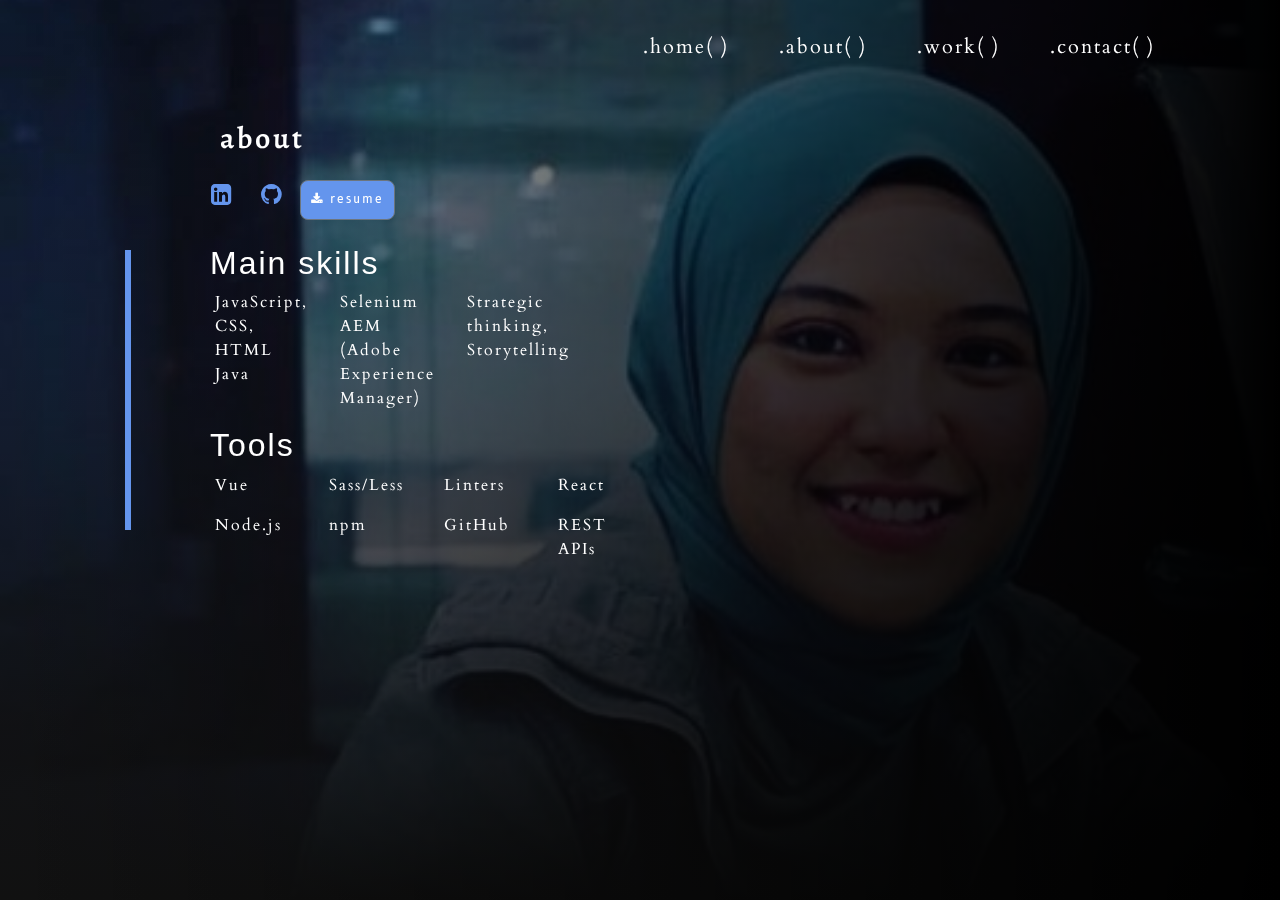
==== about.html @ fe3beb40 "my first commit" ====
<!DOCTYPE html>
<html lang='en'>

  <head>
    <meta name="viewport" content="width=device-width, initial-scale=1.0">
    <meta charset='UTF-8'>
    <title>Personal Portfolio </title>
    <link rel="stylesheet" href="https://stackpath.bootstrapcdn.com/font-awesome/4.7.0/css/font-awesome.min.css" 
    integrity="sha384-wvfXpqpZZVQGK6TAh5PVlGOfQNHSoD2xbE+QkPxCAFlNEevoEH3Sl0sibVcOQVnN" crossorigin="anonymous">
    <link href="//maxcdn.bootstrapcdn.com/bootstrap/4.0.0/css/bootstrap.min.css" rel="stylesheet" id="bootstrap-css">
    <script src="//maxcdn.bootstrapcdn.com/bootstrap/4.0.0/js/bootstrap.min.js"></script>
    <script src="//cdnjs.cloudflare.com/ajax/libs/jquery/3.2.1/jquery.min.js"></script>
    <link rel="stylesheet" href="css/styles.css">
  </head>

<body class="about">
  <header>
   
    <div class="toggle"></div>
    <ul>
      <li><a href="index.html">.Home( )</a></li>
      <li><a href="about.html">.About( )</a></li>
      <li><a href="index.html#work">.Work( )</a></li>
      <li><a href="index.html#contact">.Contact( )</a></li>
    </ul>
  </header>
   
     
  
    <div class="content-wrapper">
      <div class="vl"></div>
      <div class="profile-content-wrapper">
        <div class="heading">
          <h2>About</h2>
        </div>
 
        <div class="icon">
          <ul>
            <li> <a> <i class="fa fa-linkedin-square"></i> </a> </li>
            <li> <a> <i class="fa fa-github"></i> </a> </li>
            <li> <a class="btn btn-secondary"  href="files/ResumeSyamimi.pdf" download="Resume Syamimi Test"> 
                 <i class="fa fa-download" ></i> Resume </a>
            </li>
          </ul>
        </div>
      </div>
      <div class="about-grid">
        <h2>Main skills</h2>
        <div class="columns fluent">
            <ul>
                
                <li>
                    JavaScript, CSS, HTML<br>
                    Java
                   
                </li>
                <li>
                    Selenium<br>
                    AEM (Adobe Experience Manager)
                    
                </li>
                <li>
                    Strategic thinking,<br>
                    Storytelling
                </li>
               
                    
               
            </ul>

            <h2>Tools</h2>
            <div class="columns tools">
                <ul>
                    <li>Vue</li>
                    <li>Sass/Less</li>
                    <li>Linters</li>
                    <!-- <li>Mocha</li> -->
                    <li>React</li>
                    <!-- <li>Angular</li> -->
                    <!-- <li>Node.js</li>
                    <li>npm</li>
                    <li>GitHub</li>
                    <li>REST APIs</li> -->
                </ul>
                <ul>
                  
                    <li>Node.js</li>
                    <li>npm</li>
                    <li>GitHub</li>
                    <li>REST APIs</li>
                    
                </ul>
                <!-- <ul>
                    <li>Photoshop</li>
                    <li>Illustrator</li>
                    <li>Adobe XD</li>
                    <li>Sketch</li>
                    <li>SVG</li>
                    <li>Canvas</li>
                </ul> -->
                <!-- <ul>
                    <li>Pencil & Paper</li>
                    <li>Philosophy</li>
                    <li>Psychology</li>
                </ul> -->
            </div>
        </div>
      
    </div>
  
  </div>

</body>

</html>
---- css/styles.css ----
/* @import url('https://fonts.googleapis.com/css?family=Poppins:200,300,400,500,600,700,800,900,&display=swap'); */

@import url('https://fonts.googleapis.com/css2?family=Alegreya&family=Lato&family=Open+Sans&display=swap');
@import url('https://fonts.googleapis.com/css2?family=Alegreya:ital,wght@1,700&family=B612:wght@700&display=swap');
@import url('https://fonts.googleapis.com/css2?family=Cardo&display=swap');


  body, html {
    height: 100%;
  }

  *{
  
   
    box-sizing: border-box;
    scroll-behavior: smooth;
   
  }

  .bg-image {
  
    position: relative;
    max-height: 100%;
    /* background-image: url("images/pexels.jpg"); */
    background: #6495ED;
    /* background:url("https://mdbootstrap.com/img/Photos/Others/img (42).jpg")no-repeat center center; */
    background-size: cover;
    background-position: right ;
    display: flex;
    justify-content: space-between;
    align-items: center;
    /* Add the blur effect */
    filter: blur(8px);
    -webkit-filter: blur(8px);
  }

  .bg-text {
    background-color: rgb(0,0,0); /* Fallback color */
    background-color: rgba(0,0,0, 0.4); /* Black w/opacity/see-through */
    /* border: 4px solid #f1f1f1; */
    border: 4px solid goldenrod;
    position: absolute;
    top: 55%;
    left: 50%;
    transform: translate(-50%, -50%);
    z-index: 2;
    width: 50%;
    padding: 40px;
    text-align: center;
  }


  .bg-text h2 {
    font-size: 3em;
    color: #fff;
    font-weight: 500;
    line-height: 1.5em;
    font-family: 'Alegreya', monospace;
    /* color: black; */
  }


  .bg-text h2 span {
    font-size: 1.5em;
    font-weight: 700;
    font-family: 'Alegreya', monospace;
    color: black;
    text-decoration: none;

  }

  .bg-text h3{
    font-size: 1.5em;
    color: #fff;
    font-weight: 500;
    font-family: 'Alegreya', serif;
  }

  .btn {
    position: relative;
    background :#6495ED;
    display: inline-block;
    color:white;
    margin-top: 20px;
    padding: 15px 30px ;
    font-size: 15px;
    text-transform: uppercase;
    text-decoration: none ;
    letter-spacing: 2px;
    font-weight: 500;
    font-family: 'B612', monospace;


  }

  .btn:hover{
    color: black;
  }

  header {
    position: fixed;
    top: 0;
    left: 0;
    width: 100%;
    padding: 30px 100px;
    z-index: 1000;
    display: flex;
    justify-content: space-between;
    align-items: center;
    /* background-color: black; */
    /* background:black; */ 
     
  }

  header.sticky {
    background:black;
    /* background:url("https://mdbootstrap.com/img/Photos/Others/img (8).jpg")no-repeat center center; */
    padding: 0px 100px;
   /* box-shadow: 0 5px 20px rgba(0,0,0,0.1); */
    font-size: 1.1em;
    font-weight: 80;
    
  }
  

  header .logo{
    /* color: black; */
    color: white;
    font-size: 20px;
    text-transform: lowercase;
    text-decoration: none;
    font-weight: 400;
    letter-spacing: 2px;
    /* font-family: 'B612', monospace; */
    font-family: 'Cardo', serif;
    padding: 0px;
   
   
   
}

header.sticky .logo {
  color: white;
  font-size: 18px;
  font-family: 'B612', monospace;
  margin-top: inherit;
}

header ul{
  position: relative;
  display: flex;
}

header ul li{
  position: relative;
  list-style: none;

}

header ul li a{
  position: relative;
  display: inline-block;
  margin: 2px 25px;
  color: #fff;
  /* color: black; */
  text-decoration: none;
  font-size: 20px;
  font-family: 'Cardo', serif;
  text-transform: lowercase;
  font-weight: 400;
  letter-spacing: 2px;
  

}

header.sticky ul li a{
  color: white;
  font-size: 18px;
  font-family: 'B612', monospace;
 
 
}

a:hover {
  color: lightgray;
}

a:active {
  color: lightskyblue;
}

.heading {
  width: 100%;
  text-align: center;
  margin-bottom: 30px;
  color: #111;
  /* color: #f1f1f1; */
 

}

.heading h2 {
  margin-top: 30px;
  font-weight: 600;
  font-size: 30px;
  font-family: 'Alegreya', monospace;
  letter-spacing: 3px;
  text-transform: lowercase;
}

.content {
  display: flex;
  justify-content: space-between;
}

.contentBx {
 padding: 40px;
 

}

.contentBx h3 {
  font-size: 24px;
  margin-bottom: 10px;
  
  

}

.w50
{
  min-width: 50%;
  padding: 38px;
  
}

img {
  max-width: 100%;
}

.work{
  background:#111;
  padding: 2px;
}
.work .heading {
  color: white;
 
}
.main-timeline {
  position: relative
}

.main-timeline:before {
  content: "";
  display: block;
  width: 2px;
  height: 100%;
  background:goldenrod;
  margin: 0 auto;
  position: absolute;
  top: 0;
  left: 0;
  right: 0
}

.main-timeline .timeline {
  margin-bottom: 40px;
  position: relative
}

.main-timeline .timeline:after {
  content: "";
  display: block;
  clear: both
}

.main-timeline .icon {
  width: 18px;
  height: 18px;
  line-height: 18px;
  margin: auto;
  position: absolute;
  top: 0;
  left: 0;
  bottom: 0;
  right: 0
}

.main-timeline .icon:before,
.main-timeline .icon:after {
  content: "";
  width: 100%;
  height: 100%;
  border-radius: 50%;
  position: absolute;
  top: 0;
  left: 0;
  transition: all 0.33s ease-out 0s
}

.main-timeline .icon:before {
  background: #fff;
  border: 2px solid #232323;
  left: -3px
}

.main-timeline .icon:after {
  border: 2px solid #c6c6c6;
  left: 3px
}

.main-timeline .timeline:hover .icon:before {
  left: 3px
}

.main-timeline .timeline:hover .icon:after {
  left: -3px
}

.main-timeline .date-content {
  width: 50%;
  float: left;
  margin-top: 22px;
  position: relative
}

.main-timeline .date-content:before {
  content: "";
  width: 36.5%;
  height: 2px;
  background: #c6c6c6;
  margin: auto 0;
  position: absolute;
  top: 0;
  right: 10px;
  bottom: 0
}

.main-timeline .date-outer {
  width: 125px;
  height: 125px;
  font-size: 16px;
  text-align: center;
  margin: auto;
  z-index: 1
}

.main-timeline .date-outer:before,
.main-timeline .date-outer:after {
  content: "";
  width: 125px;
  height: 125px;
  margin: 0 auto;
  border-radius: 50%;
  position: absolute;
  top: 0;
  left: 0;
  right: 0;
  transition: all 0.33s ease-out 0s
}

.main-timeline .date-outer:before {
  background: #fff;
  border: 2px solid #232323;
  left: -6px
}

.main-timeline .date-outer:after {
  border: 2px solid #c6c6c6;
  left: 6px
}

.main-timeline .timeline:hover .date-outer:before {
  left: 6px
}

.main-timeline .timeline:hover .date-outer:after {
  left: -6px
}

.main-timeline .date {
  width: 100%;
  margin: auto;
  position: absolute;
  top: 27%;
  left: 0
}

.main-timeline .month {
  font-size: 18px;
  font-weight: 700
}

.main-timeline .year {
  display: block;
  font-size: 30px;
  font-weight: 700;
  color: #232323;
  line-height: 36px
}

.main-timeline .timeline-content {
  width: 50%;
  padding: 20px 0 20px 50px;
  float: right;
  color: white;
  
}

.main-timeline .title {
  font-size: 19px;
  font-weight: 700;
  line-height: 24px;
  margin: 0 0 15px 0;
  font-family: 'B612', monospace;
}

.main-timeline .description {
  margin-bottom: 0
}

.main-timeline .timeline:nth-child(2n) .date-content {
  float: right
}

.main-timeline .timeline:nth-child(2n) .date-content:before {
  left: 10px
}

.main-timeline .timeline:nth-child(2n) .timeline-content {
  padding: 20px 50px 20px 0;
  text-align: right
}

@media only screen and (max-width: 991px) {
  .main-timeline .date-content {
      margin-top: 35px
  }
  .main-timeline .date-content:before {
      width: 22.5%
  }
  .main-timeline .timeline-content {
      padding: 10px 0 10px 30px
  }
  .main-timeline .title {
      font-size: 17px
  }
  .main-timeline .timeline:nth-child(2n) .timeline-content {
      padding: 10px 30px 10px 0
  }
}

@media only screen and (max-width: 767px) {
  .main-timeline:before {
      margin: 0;
      left: 7px
  }
  .main-timeline .timeline {
      margin-bottom: 20px
  }
  .main-timeline .timeline:last-child {
      margin-bottom: 0
  }
  .main-timeline .icon {
      margin: auto 0
  }
  .main-timeline .date-content {
      width: 95%;
      float: right;
      margin-top: 0
  }
  .main-timeline .date-content:before {
      display: none
  }
  .main-timeline .date-outer {
      width: 110px;
      height: 110px
  }
  .main-timeline .date-outer:before,
  .main-timeline .date-outer:after {
      width: 110px;
      height: 110px
  }
  .main-timeline .date {
      top: 30%
  }
  .main-timeline .year {
      font-size: 24px
  }
  .main-timeline .timeline-content,
  .main-timeline .timeline:nth-child(2n) .timeline-content {
      width: 95%;
      text-align: center;
      padding: 10px 0
  }
  .main-timeline .title {
      margin-bottom: 10px
  }
}

  .contact {
    background:#111;
    padding: 2px;

  }

  .contact .heading {
    color: white;
  }

  .contactInfo {
    padding: 38px;
    min-width: 40%;
  }

  .contactInfoBx{
    position: relative;

  }

  .contactInfoBx .box{
    position: relative;
    padding: 20px 0;
    display: flex;
  }

  .contactInfoBx .box .icon{
   min-width: 40px;
   padding-top: 4px;
   color: #fff;
   display: flex;
   justify-content: center;
   align-items: flex-start;
   font-size: 24px;
  }


  .contactInfoBx .box .text{
    
    color: #fff;
    display: flex;
    margin-left: 20px;
    font-size: 16px;
   flex-direction: column;
   font-weight: 300;
    
   }

   .contactInfoBx .box .text h3{
    
    color: #2196f3;
    margin-bottom: 0;
   font-weight: 500;
    
   }

  .formBx{
    min-width: 60%;
  }

  .formBx form {
    display: flex;
    flex-direction: column;
  }

  .formBx form h3,
  .contactInfo h3{
    color: #fff;
    font-size:20px;
    font-weight: 500;
    margin-bottom: 10px;
  
  } 

  .formBx form input,
  .formBx form textarea {
    margin-bottom: 20px;
    padding: 15px;
    font-size: 16px;
    border: none;
    outline: none;
    background: #222;
    color: #fff;
    resize: none;
  }

  .formBx form textarea {
    min-height: 200px;
  }

  .formBx form input::placeholder,
  .formBx form textarea::placeholder {
    color: #999;
  }

  .formBx form input[type="submit"] {
    max-width: 100px;
    cursor: pointer;
    text-transform: uppercase;
    letter-spacing: 2px;
    font-size: 15px;
    background-color:#6495ED;
    font-family: 'B612', monospace;
  }

  .formBx form input[type="submit"]:hover {
    
    background-color:lightgray;
    color: black;
  }

  .about {
    background:#111;
    content: '';
    display: block;
    position: fixed;
    top: 0;
    left: 0;
     width: 50%; 
    height: 100%; 
    background: linear-gradient(to right, transparent, black),
    linear-gradient(to bottom, transparent, #111),url(../images/profile.jpg);
    background-repeat: no-repeat;
    background-position: center;
    background-size: cover;
    image-rendering: -webkit-optimize-contrast;  
  }

  .vl {
    border-left: 6px solid#6495ED;
    height: 280px;
    position: absolute;
    left: 20%;
    margin-left: -3px;
    top: 250px;
  }

  .profile-content-wrapper{
    position: relative;
    /* top:20px; */
  }

  .profile-content-wrapper .heading {
    color: white;
    margin-top: 120px;
    margin-bottom: 10px;
    text-align: left;
    padding-left: 220px;
   
   
    
  } 

  .profile-content-wrapper .icon {
    min-width: 20px;
    color:#6495ED;
    display: flex;
    justify-content: left;
    align-items: flex-start;
    font-size: 24px;
    padding-left: 200px;
   
   }
   .profile-content-wrapper .icon ul{
    list-style-type: none;
    margin: 0;
    padding: 0;
    overflow: hidden;
   }
 
   .profile-content-wrapper .icon li{
    position: relative;
    display: inline-block;
  
  
  }

  .profile-content-wrapper .icon li a{
    display: block;
    text-align: center;
    padding: 10px;
    text-decoration: none;
    margin: 1px;
    
 
  }
  


  .profile-content-wrapper .icon .btn{
    border-radius: 8px;
    font-size: 12px;
    font-weight: 500;
    text-align: center;
    font-family: 'B612', monospace;
    text-transform: lowercase;
    letter-spacing: 2px;
    color:white;
    background-color:#6495ED ;
    border-width: 4px solid goldenrod;
    

  }

  .profile-content-wrapper .icon .btn:hover{
    color:black;
    background-color: lightgray;
  }

  .about-grid{
    color: white;
    margin-top: 20px;
    margin-bottom: 10px;
    text-align: left;
    padding-left: 210px;
   
    letter-spacing: 2px;
  }

  .about-grid ul{
    display: grid;
    grid-template: 1fr / repeat(4,1fr);
    
    grid-gap: 2rem;
    grid-row-gap: 2rem;
    padding-left: 5px;
    top: 5px;
    font-family: 'Cardo', serif;
  }

  .about-grid li {
    list-style: none;
    margin: 0;
    font-size: 1rem;
    line-height: 1.5em;
    color: var(--white);

}

.toolsb .ul {
  display: grid;
  grid-template: 1fr / repeat(4,1fr);
  grid-gap: 2rem;
  grid-row-gap: 1rem;
  padding-left: 5px;
}
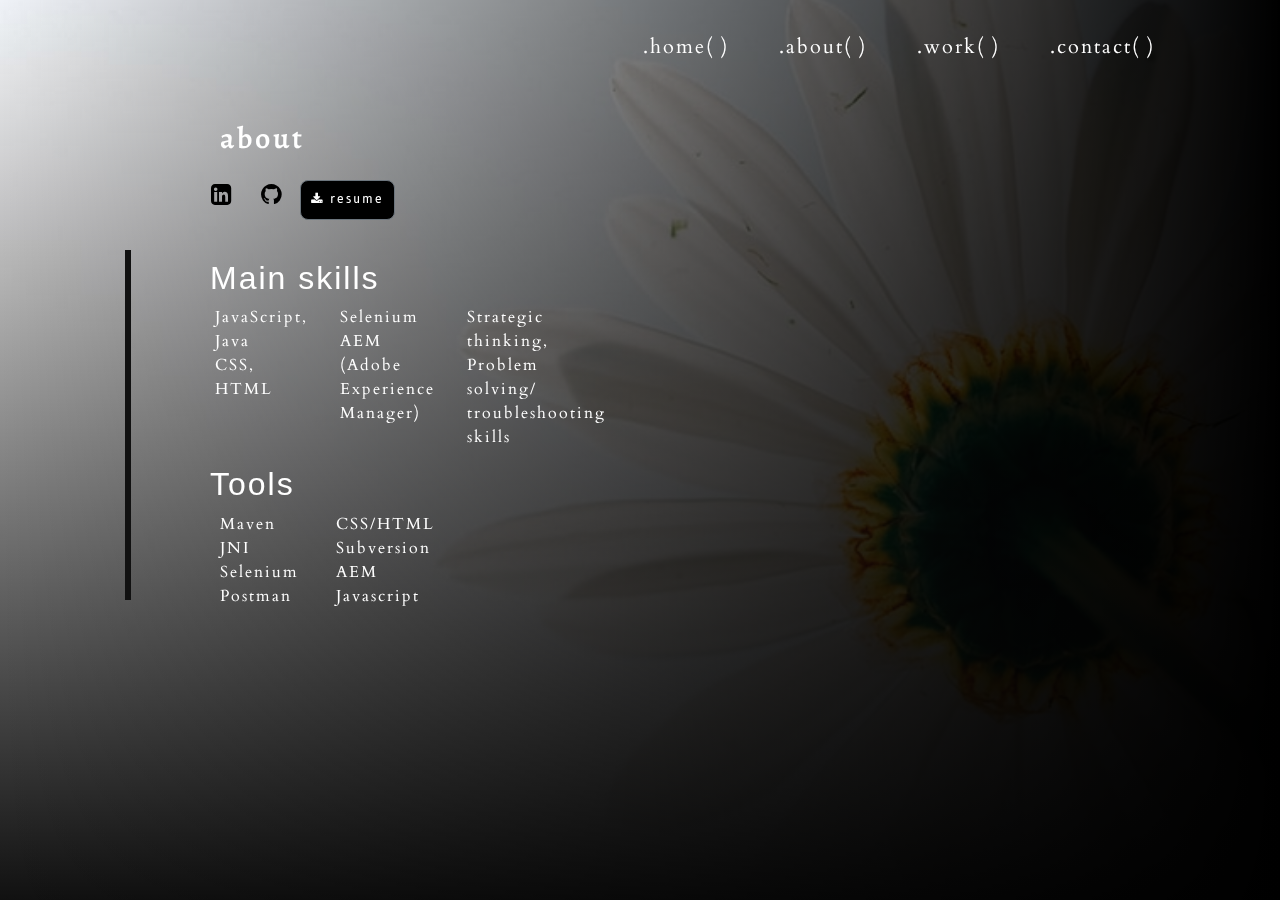
==== commit 316f7fb9: "version 0.1" ====
--- a/about.html
+++ b/about.html
@@ -5,11 +5,14 @@
     <meta name="viewport" content="width=device-width, initial-scale=1.0">
     <meta charset='UTF-8'>
     <title>Personal Portfolio </title>
+    <script
+    src="https://code.jquery.com/jquery-3.3.1.js"
+    integrity="sha256-2Kok7MbOyxpgUVvAk/HJ2jigOSYS2auK4Pfzbm7uH60="
+    crossorigin="anonymous"></script>
     <link rel="stylesheet" href="https://stackpath.bootstrapcdn.com/font-awesome/4.7.0/css/font-awesome.min.css" 
     integrity="sha384-wvfXpqpZZVQGK6TAh5PVlGOfQNHSoD2xbE+QkPxCAFlNEevoEH3Sl0sibVcOQVnN" crossorigin="anonymous">
     <link href="//maxcdn.bootstrapcdn.com/bootstrap/4.0.0/css/bootstrap.min.css" rel="stylesheet" id="bootstrap-css">
     <script src="//maxcdn.bootstrapcdn.com/bootstrap/4.0.0/js/bootstrap.min.js"></script>
-    <script src="//cdnjs.cloudflare.com/ajax/libs/jquery/3.2.1/jquery.min.js"></script>
     <link rel="stylesheet" href="css/styles.css">
   </head>
 
@@ -33,16 +36,20 @@
         <div class="heading">
           <h2>About</h2>
         </div>
+        <div class="box">
+          <div class="icon">
+            <ul>
+              <li> <a href="https://www.linkedin.com/in/syamimi-zaidi-2b5655b1/"><i class="fa fa-linkedin-square" ></i> </a> </li>
+              <li> <a href="https://github.com/mimosss"><i class="fa fa-github"></i> </a> </li>
+              <li> <a class="btn btn-secondary"  href="files/ResumeSyamimi.pdf" download="Resume Syamimi"> 
+                   <i class="fa fa-download" ></i> Resume </a>
+              </li>
+            </ul>
+          </div>
+
+        </div>
  
-        <div class="icon">
-          <ul>
-            <li> <a> <i class="fa fa-linkedin-square"></i> </a> </li>
-            <li> <a> <i class="fa fa-github"></i> </a> </li>
-            <li> <a class="btn btn-secondary"  href="files/ResumeSyamimi.pdf" download="Resume Syamimi Test"> 
-                 <i class="fa fa-download" ></i> Resume </a>
-            </li>
-          </ul>
-        </div>
+      
       </div>
       <div class="about-grid">
         <h2>Main skills</h2>
@@ -50,8 +57,9 @@
             <ul>
                 
                 <li>
-                    JavaScript, CSS, HTML<br>
-                    Java
+                    JavaScript, <br>
+                    Java <br>
+                    CSS, HTML
                    
                 </li>
                 <li>
@@ -61,7 +69,7 @@
                 </li>
                 <li>
                     Strategic thinking,<br>
-                    Storytelling
+                    Problem solving/<br>troubleshooting skills 
                 </li>
                
                     
@@ -71,23 +79,18 @@
             <h2>Tools</h2>
             <div class="columns tools">
                 <ul>
-                    <li>Vue</li>
-                    <li>Sass/Less</li>
-                    <li>Linters</li>
-                    <!-- <li>Mocha</li> -->
-                    <li>React</li>
-                    <!-- <li>Angular</li> -->
-                    <!-- <li>Node.js</li>
-                    <li>npm</li>
-                    <li>GitHub</li>
-                    <li>REST APIs</li> -->
+                    <li>Maven</li>
+                    <li>JNI</li>
+                    <li>Selenium</li>
+                    <li>Postman</li>
+                    
                 </ul>
                 <ul>
                   
-                    <li>Node.js</li>
-                    <li>npm</li>
-                    <li>GitHub</li>
-                    <li>REST APIs</li>
+                    <li>CSS/HTML</li>
+                    <li>Subversion</li>
+                    <li>AEM</li>
+                    <li>Javascript</li>
                     
                 </ul>
                 <!-- <ul>
--- a/css/styles.css
+++ b/css/styles.css
@@ -609,6 +609,10 @@
     color: black;
   }
 
+  /* .formBx form ::placeholder{
+
+  } */
+
   .about {
     background:#111;
     content: '';
@@ -619,7 +623,7 @@
      width: 50%; 
     height: 100%; 
     background: linear-gradient(to right, transparent, black),
-    linear-gradient(to bottom, transparent, #111),url(../images/profile.jpg);
+    linear-gradient(to bottom, transparent, #111),url(../images/bg.jpg);
     background-repeat: no-repeat;
     background-position: center;
     background-size: cover;
@@ -627,8 +631,9 @@
   }
 
   .vl {
-    border-left: 6px solid#6495ED;
-    height: 280px;
+    /* border-left: 6px solid#6495ED; */
+    border-left: 6px solid #111;
+    height: 350px;
     position: absolute;
     left: 20%;
     margin-left: -3px;
@@ -651,9 +656,8 @@
     
   } 
 
-  .profile-content-wrapper .icon {
+  .profile-content-wrapper .box .icon {
     min-width: 20px;
-    color:#6495ED;
     display: flex;
     justify-content: left;
     align-items: flex-start;
@@ -661,21 +665,25 @@
     padding-left: 200px;
    
    }
-   .profile-content-wrapper .icon ul{
+
+   .profile-content-wrapper .box .icon .fa-linkedin-square,.profile-content-wrapper .box .icon .fa-github{
+    color: black;
+   }
+   .profile-content-wrapper .box .icon ul{
     list-style-type: none;
     margin: 0;
     padding: 0;
     overflow: hidden;
    }
  
-   .profile-content-wrapper .icon li{
+   .profile-content-wrapper .box .icon li{
     position: relative;
     display: inline-block;
   
   
   }
 
-  .profile-content-wrapper .icon li a{
+  .profile-content-wrapper .box .icon li a{
     display: block;
     text-align: center;
     padding: 10px;
@@ -687,7 +695,7 @@
   
 
 
-  .profile-content-wrapper .icon .btn{
+  .profile-content-wrapper .box .icon .btn{
     border-radius: 8px;
     font-size: 12px;
     font-weight: 500;
@@ -696,20 +704,20 @@
     text-transform: lowercase;
     letter-spacing: 2px;
     color:white;
-    background-color:#6495ED ;
-    border-width: 4px solid goldenrod;
-    
-
-  }
-
-  .profile-content-wrapper .icon .btn:hover{
+    background-color:black ;
+    
+    
+
+  }
+
+  .profile-content-wrapper .box .icon .btn:hover{
     color:black;
     background-color: lightgray;
   }
 
   .about-grid{
     color: white;
-    margin-top: 20px;
+    margin-top: 35px;
     margin-bottom: 10px;
     text-align: left;
     padding-left: 210px;
@@ -737,12 +745,18 @@
 
 }
 
-.toolsb .ul {
+.tools {
   display: grid;
   grid-template: 1fr / repeat(4,1fr);
   grid-gap: 2rem;
-  grid-row-gap: 1rem;
+  grid-row-gap: 2rem;
   padding-left: 5px;
-}
-
-  
+ 
+           
+}
+
+.tools ul{
+  display: block
+}
+
+  
